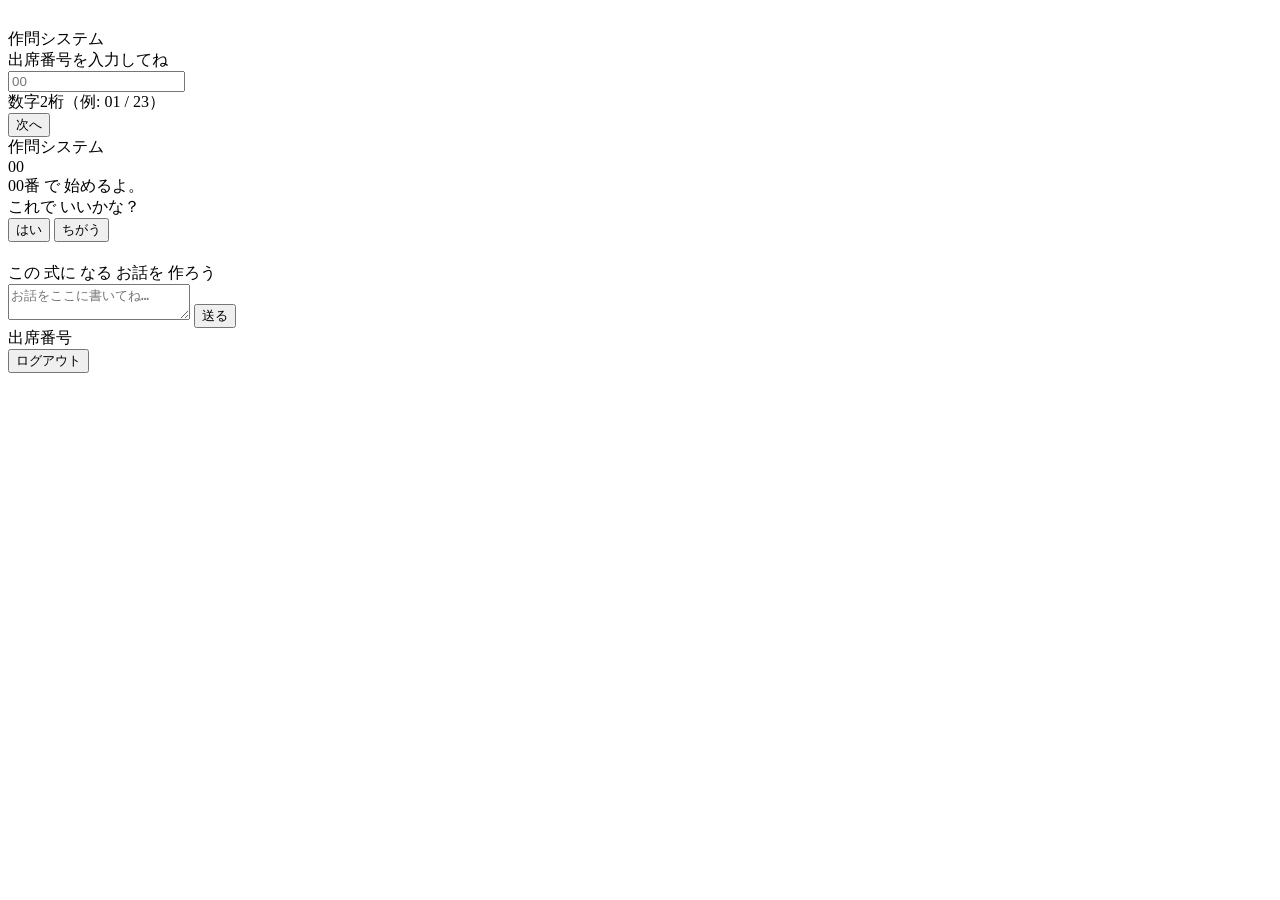
==== frontend/index.html @ 2a8cd33e "確認メッセージの文言を修正し、表記を統一" ====
<!DOCTYPE html>
<html lang="ja">
<head>
<meta charset="UTF-8">
<meta name="viewport" content="width=device-width, initial-scale=1.0">
<title>作問システム</title>
<link rel="stylesheet" href="/static/index.css?v=__V__">
</head>
<body>

<!-- 画面1: ログイン -->
<div id="screen-login" class="screen center-screen active">
  <div class="card">
    <div class="card-expression" id="login-expression">　</div>
    <div class="card-title">作問システム</div>
    <div class="card-label">出席番号を入力してね</div>
    <input class="input-id" id="input-id" type="text"
      maxlength="2" placeholder="00" inputmode="numeric" autocomplete="off" spellcheck="false">
    <div class="input-hint">数字2桁（例: 01 / 23）</div>
    <div class="error-msg" id="login-error"></div>
    <button class="btn btn-primary" id="btn-login">次へ</button>
  </div>
</div>

<!-- 画面1b: 出席番号の確認（ID入力の直後に1回だけ） -->
<div id="screen-confirm" class="screen center-screen">
  <div class="card">
    <div class="card-title">作問システム</div>
    <div class="confirm-number" id="confirm-number">00</div>
    <div class="confirm-text"><span id="confirm-number-text">00</span>番 で 始めるよ。<br>これで いいかな？</div>
    <div class="confirm-actions">
      <button class="btn btn-primary" id="btn-confirm-yes">はい</button>
      <button class="btn btn-secondary" id="btn-confirm-no">ちがう</button>
    </div>
  </div>
</div>

<!-- 画面2: 作問 -->
<div id="screen-game" class="screen">
  <div class="chat-panel">
    <div class="chat-header">
      <div class="expression" id="game-expression">　</div>
      <div class="subtitle">この 式に なる お話を 作ろう</div>
    </div>
    <div class="chat-log" id="chat-log"></div>
    <div class="chat-input-area">
      <textarea class="chat-input" id="chat-input"
        rows="2" placeholder="お話をここに書いてね…"></textarea>
      <button class="btn-send" id="btn-send">送る</button>
    </div>
  </div>

  <div class="meter-panel">
    <div class="panel-card">
      <div class="user-card">
        <div>
          <div class="user-card-name" id="game-user-name"></div>
          <div class="user-card-sub">出席番号</div>
        </div>
        <button class="btn-logout" id="btn-logout">ログアウト</button>
      </div>
    </div>

    <!-- 信号機：ラベルなしの3灯。未到達は空白のまま見せ、何が空いているかは明示しない。
         フェーズ2で水準2到達後に表示 -->
    <div class="panel-card" id="lights-card" hidden>
      <h3>聞けること</h3>
      <div class="lights">
        <div class="light" id="light-0">⭐</div>
        <div class="light" id="light-1">⭐</div>
        <div class="light" id="light-2">⭐</div>
      </div>
      <div class="lights-label" id="lights-label">あと 3 つ</div>
    </div>

    <!-- 作った問題：フェーズ2のあいだ常に表示（水準1の声かけはここへ視線を送る役割） -->
    <div class="panel-card" id="problems-card" hidden>
      <h3>作った お話 <span id="count-number">0</span></h3>
      <ul class="problem-list" id="problem-list"></ul>
    </div>
  </div>
</div>

<!-- フェーズ切替の合図 -->
<div id="phase-banner" class="phase-banner" hidden>
  <div class="phase-banner-inner">
    <div class="phase-banner-title">ここまでで いったん おしまい</div>
    <div class="phase-banner-sub" id="phase-banner-sub"></div>
  </div>
</div>

<script src="/static/index.js?v=__V__"></script>
</body>
</html>
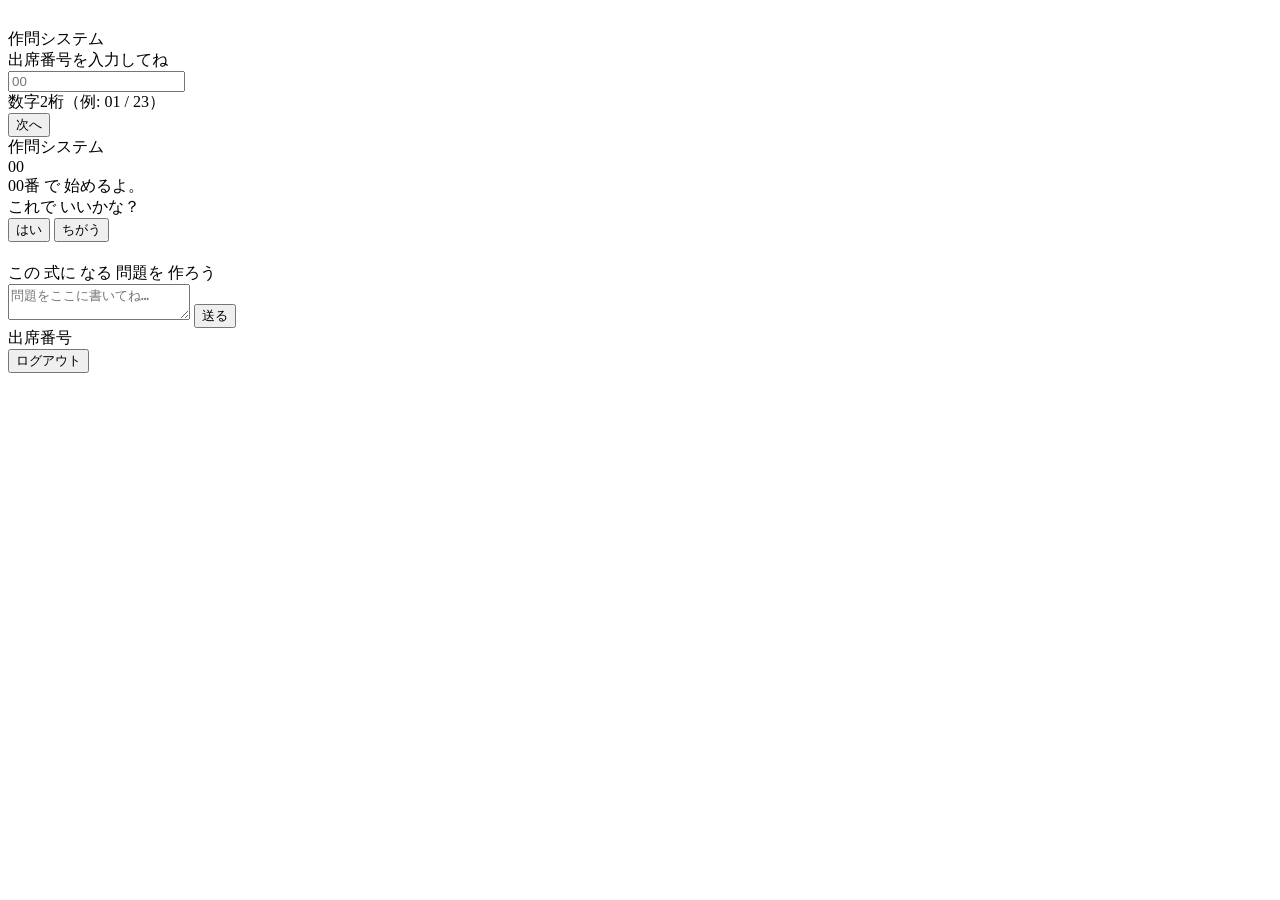
==== commit bddfd703: "sakumon_spec_v2.mdの実装" ====
--- a/frontend/index.html
+++ b/frontend/index.html
@@ -40,12 +40,21 @@
   <div class="chat-panel">
     <div class="chat-header">
       <div class="expression" id="game-expression">　</div>
-      <div class="subtitle">この 式に なる お話を 作ろう</div>
+      <div class="subtitle">この 式に なる 問題を 作ろう</div>
     </div>
     <div class="chat-log" id="chat-log"></div>
+    <!-- 目標の固定表示（予告が確定している間だけ。入力欄の上に固定） -->
+    <div class="target-bar" id="target-bar" hidden>
+      いま めざして いるのは「<strong id="target-label"></strong>」を 求める 問題
+    </div>
+    <!-- 予告（弱）／自己ラベル（中・ステップ1）の1行自由記述。プレースホルダは置かない -->
+    <div class="sub-input-area" id="sub-input-area" hidden>
+      <input class="sub-input" id="sub-input" type="text" autocomplete="off" spellcheck="false">
+      <button class="btn-send btn-sub-send" id="btn-sub-send">送る</button>
+    </div>
     <div class="chat-input-area">
       <textarea class="chat-input" id="chat-input"
-        rows="2" placeholder="お話をここに書いてね…"></textarea>
+        rows="2" placeholder="問題をここに書いてね…"></textarea>
       <button class="btn-send" id="btn-send">送る</button>
     </div>
   </div>
@@ -61,21 +70,19 @@
       </div>
     </div>
 
-    <!-- 信号機：ラベルなしの3灯。未到達は空白のまま見せ、何が空いているかは明示しない。
-         フェーズ2で水準2到達後に表示 -->
+    <!-- 進捗（信号機）：到達構造の数だけを無地のマークで示す。どの構造かは示さない。フェーズ2の間は常時表示 -->
     <div class="panel-card" id="lights-card" hidden>
-      <h3>聞けること</h3>
+      <h3>つくった お話</h3>
       <div class="lights">
-        <div class="light" id="light-0">⭐</div>
-        <div class="light" id="light-1">⭐</div>
-        <div class="light" id="light-2">⭐</div>
+        <span class="light" id="light-0">○</span>
+        <span class="light" id="light-1">○</span>
+        <span class="light" id="light-2">○</span>
       </div>
-      <div class="lights-label" id="lights-label">あと 3 つ</div>
     </div>
 
-    <!-- 作った問題：フェーズ2のあいだ常に表示（水準1の声かけはここへ視線を送る役割） -->
+    <!-- つくった問題の一覧：フェーズ2のあいだ常に表示（強の「◯ばんの お話」はこの番号） -->
     <div class="panel-card" id="problems-card" hidden>
-      <h3>作った お話 <span id="count-number">0</span></h3>
+      <h3>つくった 問題 <span id="count-number">0</span></h3>
       <ul class="problem-list" id="problem-list"></ul>
     </div>
   </div>
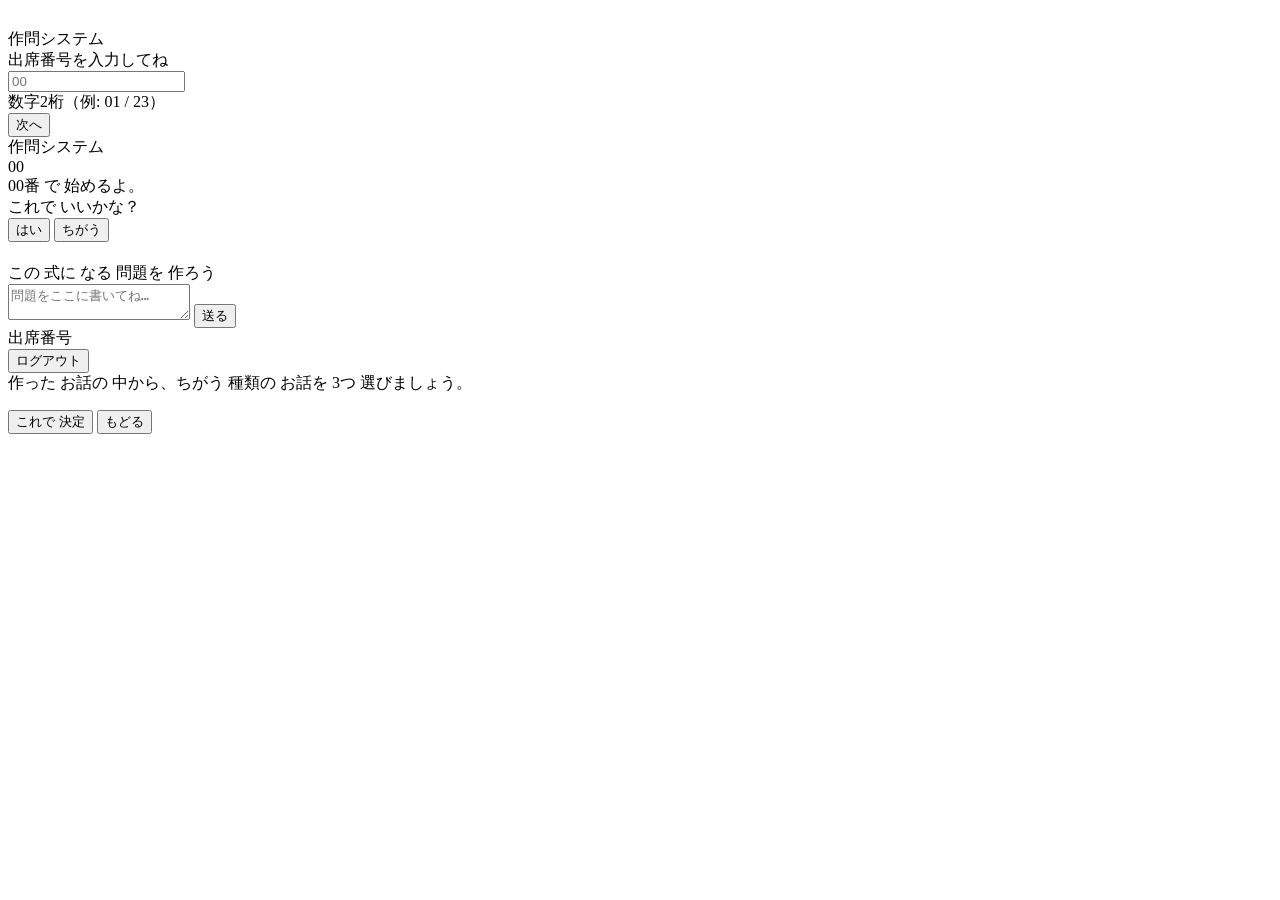
==== commit 9c4d9049: "フェーズ1・3に「作った お話を 見る」（3つえらぶ）を追加 - 児童画面：入力欄の下に控えめなボタン → 選択画面（そのフェーズの作問を送信順の番号付きで一覧。不成立・未判定を含み対話・再送は除く。" ====
--- a/frontend/index.html
+++ b/frontend/index.html
@@ -41,21 +41,21 @@
     <div class="chat-header">
       <div class="expression" id="game-expression">　</div>
       <div class="subtitle">この 式に なる 問題を 作ろう</div>
+      <!-- 目標の固定表示（予告が確定している間だけ。ヘッダーに固定＝スクロールしても見える） -->
+      <div class="target-bar" id="target-bar" hidden>
+        いま めざして いるのは「<strong id="target-label"></strong>」を 求める 問題
+      </div>
     </div>
     <div class="chat-log" id="chat-log"></div>
-    <!-- 目標の固定表示（予告が確定している間だけ。入力欄の上に固定） -->
-    <div class="target-bar" id="target-bar" hidden>
-      いま めざして いるのは「<strong id="target-label"></strong>」を 求める 問題
-    </div>
-    <!-- 予告（弱）／自己ラベル（中・ステップ1）の1行自由記述。プレースホルダは置かない -->
-    <div class="sub-input-area" id="sub-input-area" hidden>
-      <input class="sub-input" id="sub-input" type="text" autocomplete="off" spellcheck="false">
-      <button class="btn-send btn-sub-send" id="btn-sub-send">送る</button>
-    </div>
-    <div class="chat-input-area">
+    <!-- 入力欄は1つ。弱の直後は同じ欄から予告を送る（そのときはプレースホルダを消す） -->
+    <div class="chat-input-area" id="chat-input-area">
       <textarea class="chat-input" id="chat-input"
         rows="2" placeholder="問題をここに書いてね…"></textarea>
       <button class="btn-send" id="btn-send">送る</button>
+    </div>
+    <!-- フェーズ1・3だけ：作った お話を 見る（選択画面へ）。目立たせない。フェーズ2では出さない -->
+    <div class="review-bar" id="review-bar" hidden>
+      <button class="btn-review" id="btn-review">作った お話を 見る</button>
     </div>
   </div>
 
@@ -88,6 +88,29 @@
   </div>
 </div>
 
+<!-- 画面3: 作った お話を 見る（フェーズ1・3。ちがう 種類の お話を 3つ 選ぶ） -->
+<div id="screen-select" class="screen center-screen">
+  <div class="card select-card">
+    <div class="select-title" id="select-title">作った お話の 中から、ちがう 種類の お話を 3つ 選びましょう。</div>
+    <div class="select-empty" id="select-empty" hidden>お話が ないので、選ぶ ものは ありません。</div>
+    <ul class="select-list" id="select-list"></ul>
+    <div class="select-count" id="select-count"></div>
+    <div class="error-msg" id="select-error"></div>
+    <div class="confirm-actions">
+      <button class="btn btn-primary" id="btn-select-submit">これで 決定</button>
+      <button class="btn btn-secondary" id="btn-select-back">もどる</button>
+    </div>
+    <!-- 決定の前に1回だけ確認する -->
+    <div class="select-confirm" id="select-confirm" hidden>
+      <div class="confirm-text">この お話で 決定して いいかな？</div>
+      <div class="confirm-actions">
+        <button class="btn btn-primary" id="btn-select-yes">はい</button>
+        <button class="btn btn-secondary" id="btn-select-no">まだ</button>
+      </div>
+    </div>
+  </div>
+</div>
+
 <!-- フェーズ切替の合図 -->
 <div id="phase-banner" class="phase-banner" hidden>
   <div class="phase-banner-inner">
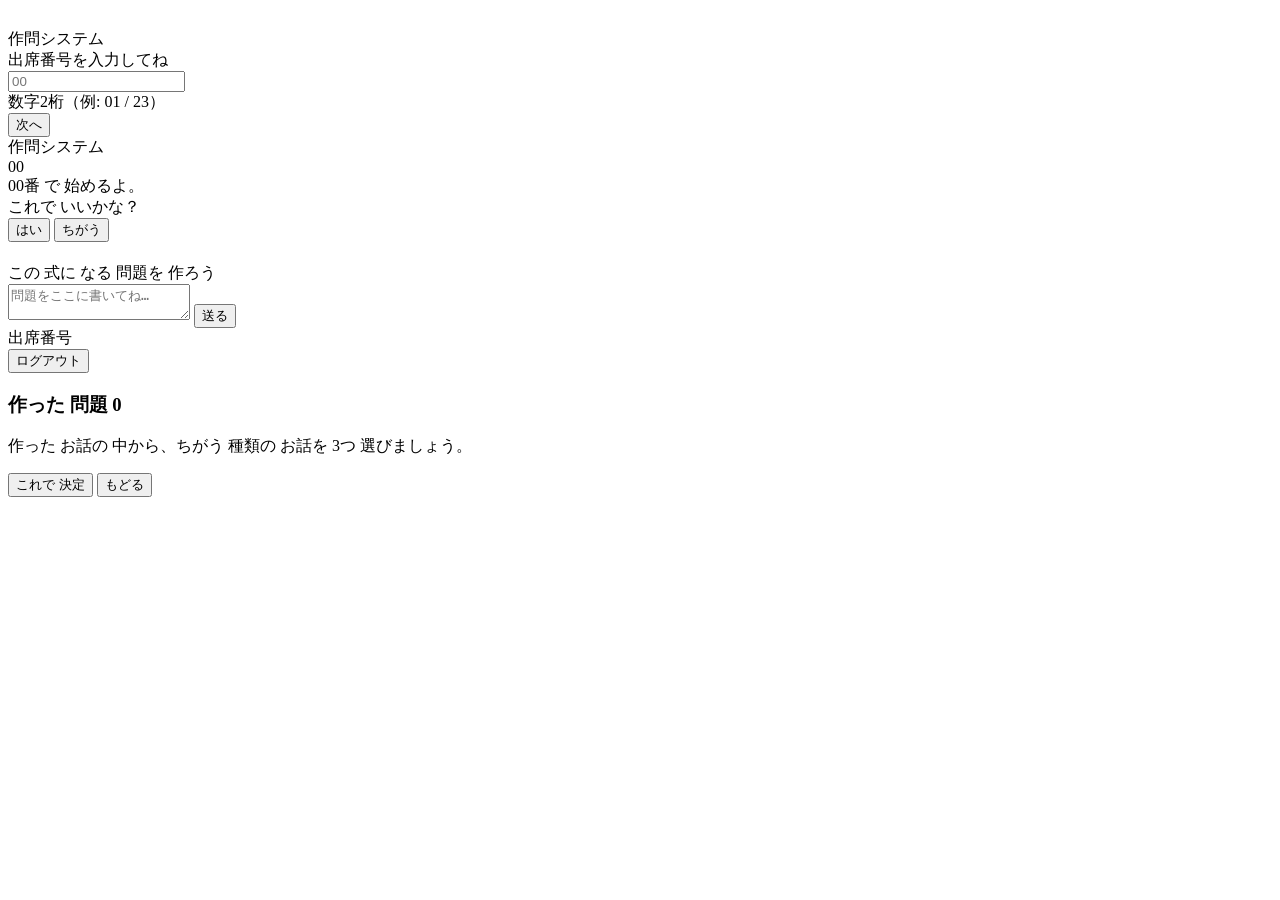
==== commit 37737095: "管理画面のデータリセット・フェーズ1/3の問題表示・ボタン改善 - 管理画面にデータリセット機能を追加（/admin/api/reset） - フェーズ1・3の作った問題を右パネルに表示 - 「作った" ====
--- a/frontend/index.html
+++ b/frontend/index.html
@@ -41,9 +41,10 @@
     <div class="chat-header">
       <div class="expression" id="game-expression">　</div>
       <div class="subtitle">この 式に なる 問題を 作ろう</div>
-      <!-- 目標の固定表示（予告が確定している間だけ。ヘッダーに固定＝スクロールしても見える） -->
+      <!-- 目標の固定表示（予告が確定している間だけ。ヘッダーに固定＝スクロールしても見える）。
+           構造のラベル（何倍 など）は出さない：児童が宣言したときはその言葉、システム指定は行き先の言葉（サーバの target_label） -->
       <div class="target-bar" id="target-bar" hidden>
-        いま めざして いるのは「<strong id="target-label"></strong>」を 求める 問題
+        つぎは「<strong id="target-label"></strong>」
       </div>
     </div>
     <div class="chat-log" id="chat-log"></div>
@@ -53,7 +54,7 @@
         rows="2" placeholder="問題をここに書いてね…"></textarea>
       <button class="btn-send" id="btn-send">送る</button>
     </div>
-    <!-- フェーズ1・3だけ：作った お話を 見る（選択画面へ）。目立たせない。フェーズ2では出さない -->
+    <!-- フェーズ1・3だけ：作った お話を 見る（選択画面へ）。フェーズ2では出さない -->
     <div class="review-bar" id="review-bar" hidden>
       <button class="btn-review" id="btn-review">作った お話を 見る</button>
     </div>
@@ -72,7 +73,7 @@
 
     <!-- 進捗（信号機）：到達構造の数だけを無地のマークで示す。どの構造かは示さない。フェーズ2の間は常時表示 -->
     <div class="panel-card" id="lights-card" hidden>
-      <h3>つくった お話</h3>
+      <h3>作った お話</h3>
       <div class="lights">
         <span class="light" id="light-0">○</span>
         <span class="light" id="light-1">○</span>
@@ -80,9 +81,10 @@
       </div>
     </div>
 
-    <!-- つくった問題の一覧：フェーズ2のあいだ常に表示（強の「◯ばんの お話」はこの番号） -->
-    <div class="panel-card" id="problems-card" hidden>
-      <h3>つくった 問題 <span id="count-number">0</span></h3>
+    <!-- つくった問題の一覧：全フェーズで表示。フェーズ2は成立した作問（弱・強の「◯ばんの お話」はこの番号）、
+         フェーズ1・3は送った作問の全部（「作った お話を 見る」の一覧と同じ番号） -->
+    <div class="panel-card" id="problems-card">
+      <h3>作った 問題 <span id="count-number">0</span></h3>
       <ul class="problem-list" id="problem-list"></ul>
     </div>
   </div>
